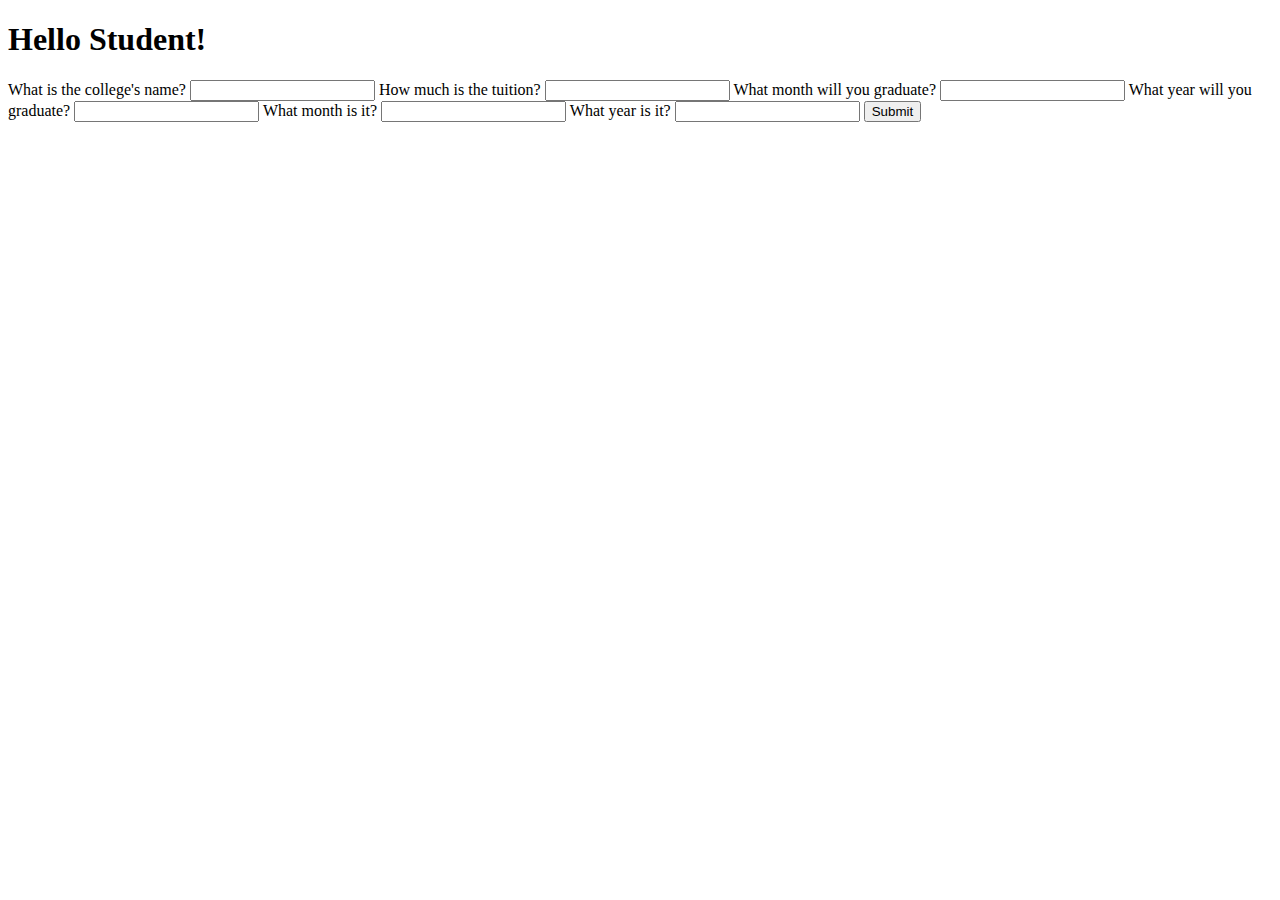
==== app/templates/index.html @ 011895d5 "initial commit" ====
<!DOCTYPE html>
<html>
    
    <head>
        <link rel="stylesheet" href="/static/style.css" type="text/css" />
        <title>Welcome!</title>
    </head>
    <body>
        <h1>Hello Student!</h1>
 
         <form method="post" action="/sendUserData">
            <label for="collegename"> What is the college's name?</label>
                <input type='text' name='collegename'>
            <label for="tuition"> How much is the tuition?</label>
                <input type='text' name='tuition'>
            <label for="gradMonth"> What month will you graduate?</label>
                <input type='text' name='gradMonth'>
            <label for="gradYear"> What year will you graduate?</label>
                <input type='text' name='gradYear'>
            <label for="currentMonth"> What month is it?</label>
                <input type='text' name='currentMonth'>
            <label for="currentYear"> What year is it?</label>
                <input type='text' name='currentYear'>
            <input type='submit'>
        </form>
    </body>
    
</html>
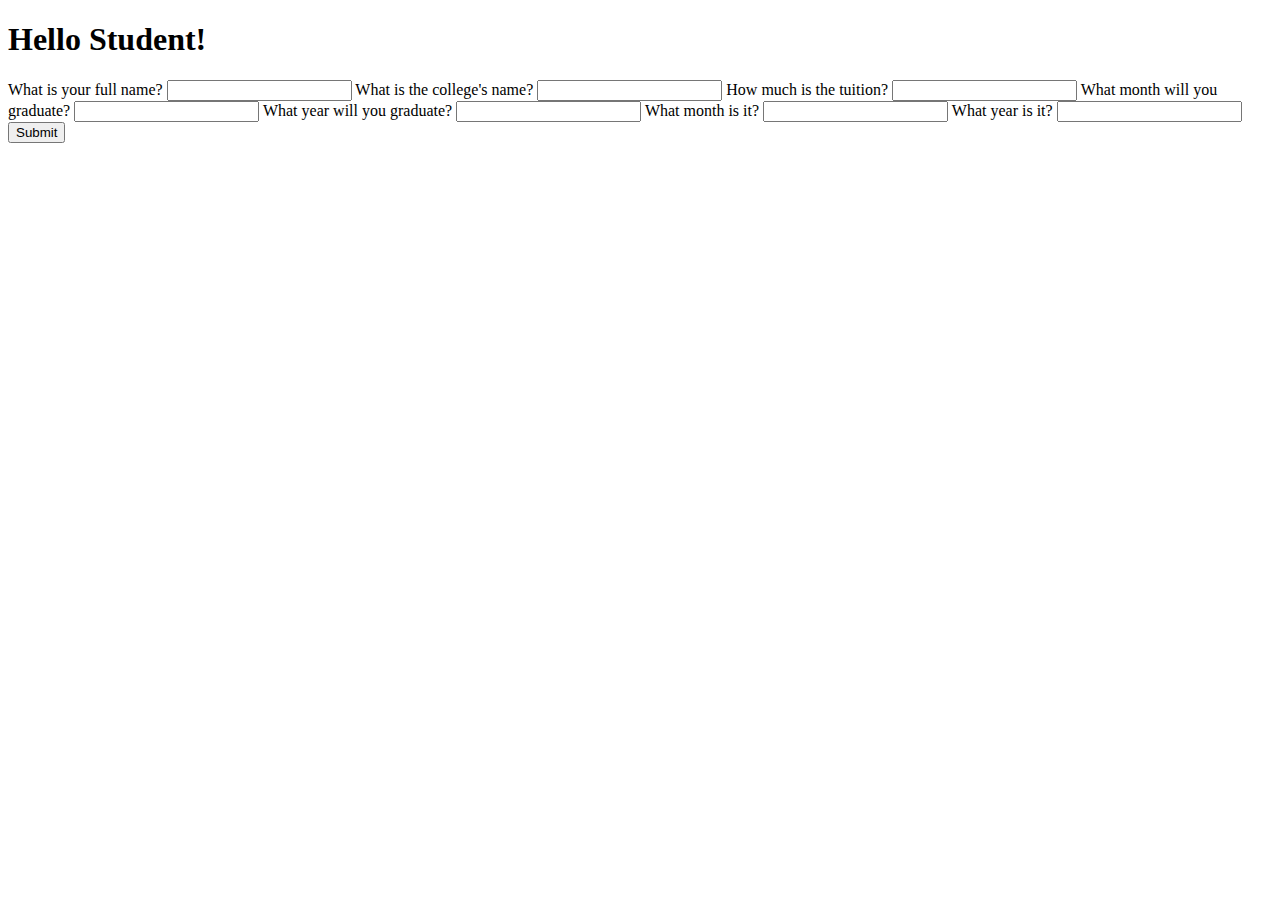
==== commit f126ab7c: "Version 2" ====
--- a/app/templates/index.html
+++ b/app/templates/index.html
@@ -3,23 +3,23 @@
     
     <head>
         <link rel="stylesheet" href="/static/style.css" type="text/css" />
-        <title>Welcome!</title>
     </head>
     <body>
         <h1>Hello Student!</h1>
- 
          <form method="post" action="/sendUserData">
-            <label for="collegename"> What is the college's name?</label>
+            <label for="fullName" placeholder="Enter full name"> What is your full name? </label>
+                <input type='text' name='fullName'>
+            <label for="collegename"> What is the college's name? </label>
                 <input type='text' name='collegename'>
-            <label for="tuition"> How much is the tuition?</label>
+            <label for="tuition"> How much is the tuition? </label>
                 <input type='text' name='tuition'>
-            <label for="gradMonth"> What month will you graduate?</label>
+            <label for="gradMonth"> What month will you graduate? </label>
                 <input type='text' name='gradMonth'>
-            <label for="gradYear"> What year will you graduate?</label>
+            <label for="gradYear"> What year will you graduate? </label>
                 <input type='text' name='gradYear'>
-            <label for="currentMonth"> What month is it?</label>
+            <label for="currentMonth"> What month is it? </label>
                 <input type='text' name='currentMonth'>
-            <label for="currentYear"> What year is it?</label>
+            <label for="currentYear"> What year is it? </label>
                 <input type='text' name='currentYear'>
             <input type='submit'>
         </form>
